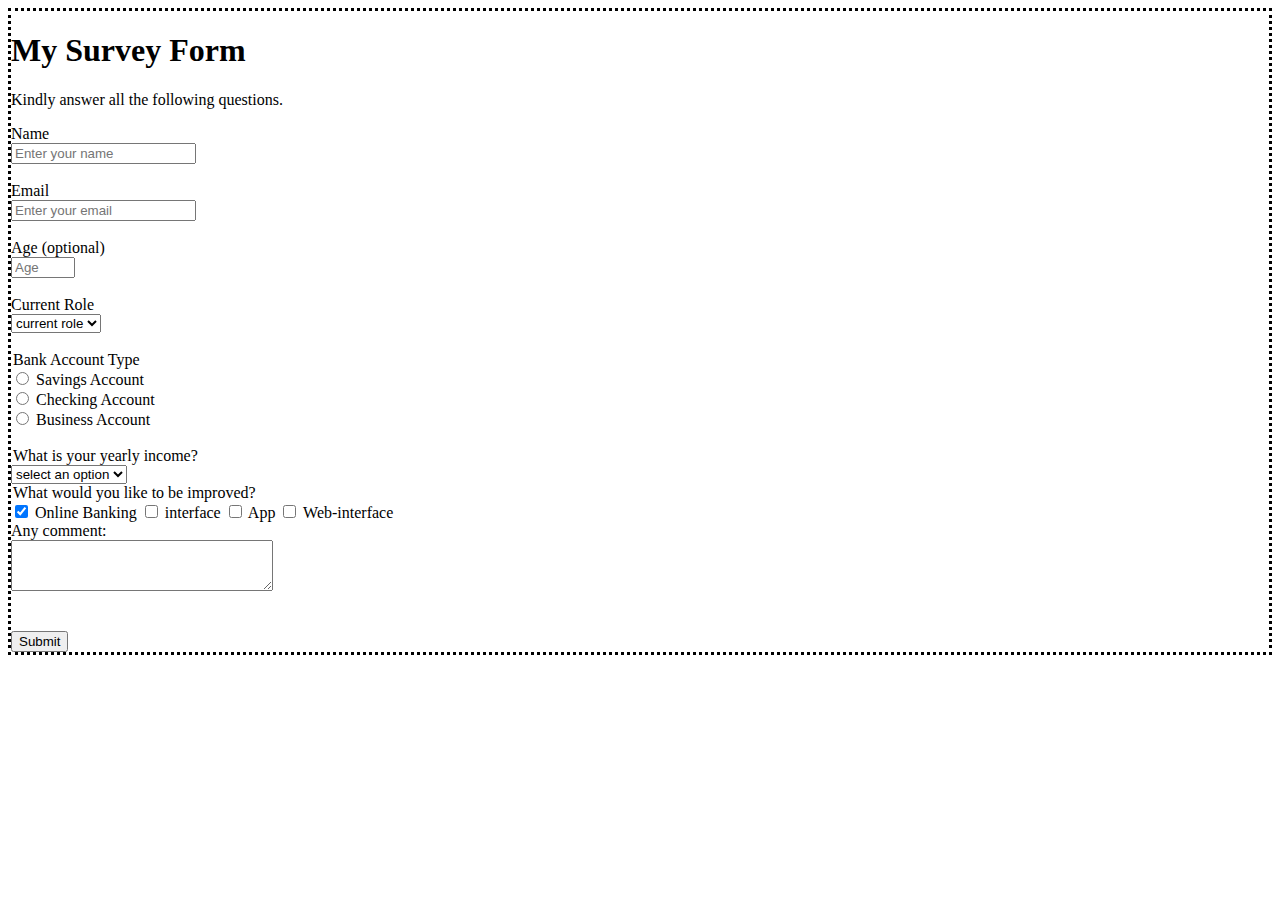
==== 1stpj/index.html @ 37d80ce1 "Add files via upload" ====
<!DOCTYPE html>
<html>
    <head>
        <meta charset="UTF-8">
        <meta http-equiv="refresh" content="20">
        <link rel="stylesheet" href="styles.css">
        <title>Survey Form</title>
    </head>
    <body>
        
    <div class="container">
        <header class="header">
            <h1 id="title" class="title">My Survey Form</h1>
        <p id="description" class="description">Kindly answer all the following questions.</p>
        </header>
        <form id="survey-form" method="post">
        <div class="form-group">
           <label id="name-label" for="name">Name
            <br><input id="name" type="text" placeholder="Enter your name" class="intp" required/></label><br><br>
        </div>
        <div class="form-group">
           <label id="email-label" for="email">Email<br>
            <input id="email" type="email" placeholder="Enter your email" class="intp" required/></label><br><br>
        </div>
        <div class="form-group">
           <label id="number-label" for="number">Age (optional)<br>
            <input id="number" type="number" placeholder="Age" min="13" max="120" class="intp" /></label><br><br>
        </div>
        <div class="form-group">
        <label for="dropdown-label">Current Role<br>
            <select id="dropdown" name="dropdown" class="intp">
                <option value="0">current role</option>
                <option value="1">Student</option>
                <option value="2">Teacher</option>
                <option value="3">Job</option>
                <option value="4">other...</option>
            </select>
        </label>
        </div><br>
        <div class="form-group">
            <legend>Bank Account Type</legend>
            <input type="radio" class="intp" id="savings" name="account-type" value="savings" required>
            <label for="savings">Savings Account</label>
            <br>
            
            <input class="intp" type="radio" id="checking" name="account-type" value="checking" required>
            <label for="checking">Checking Account</label>
            <br>
            
            <input  class="intp" type="radio" id="business" name="account-type" value="business" required>
            <label for="business">Business Account</label>
        </div><br>
        <div class="form-group">
            <legend>What is your yearly income?</legend>
            <select class="intp" >
                <option value="0"> select an option</option>
                <option value="1">1-10k</option>
                <option value="2">10k-20k</option>
                <option value="3">20k+</option>
            </select>
        </div>
        <div class="form-group">
          <legend>What would you like to be improved?</legend>
          <label><input  class="intp" type="checkbox" name="onilne-banking" id="online-banking" value="online-banking" class="inline" checked/> Online Banking</label>
          <label><input  class="intp" type="checkbox" name="interface" id="interface" value="interface" class="inline"/> interface</label>
          <label><input  class="intp" type="checkbox" name="app" id="app" value="app" class="inline"/> App</label>
          <label><input  class="intp" type="checkbox" name="web-interface" id="web-interface" value="web-interface" class="inline"/> Web-interface</label>
        </div>
        <div class="form-group">
            <label for="comment">Any comment: <br>
            <textarea id="comment" class="int-classarea" name="comment" rows="3" cols="30" placeholder="Enter your comment here">
            </textarea>
            </label>

        </div><br><br>
        <div class="form group">
            <button type="submit" id="submit " class="submit-button">Submit</button>
        </div>
    
        </form>
    </div>
    </body>
</html>
---- 1stpj/styles.css ----
fieldset{
  border:none;
}
body{
  align-content: center;
padding: center;
border: 1px;
}
.container{
  text-align: left;
  border-style: dotted;
  
}
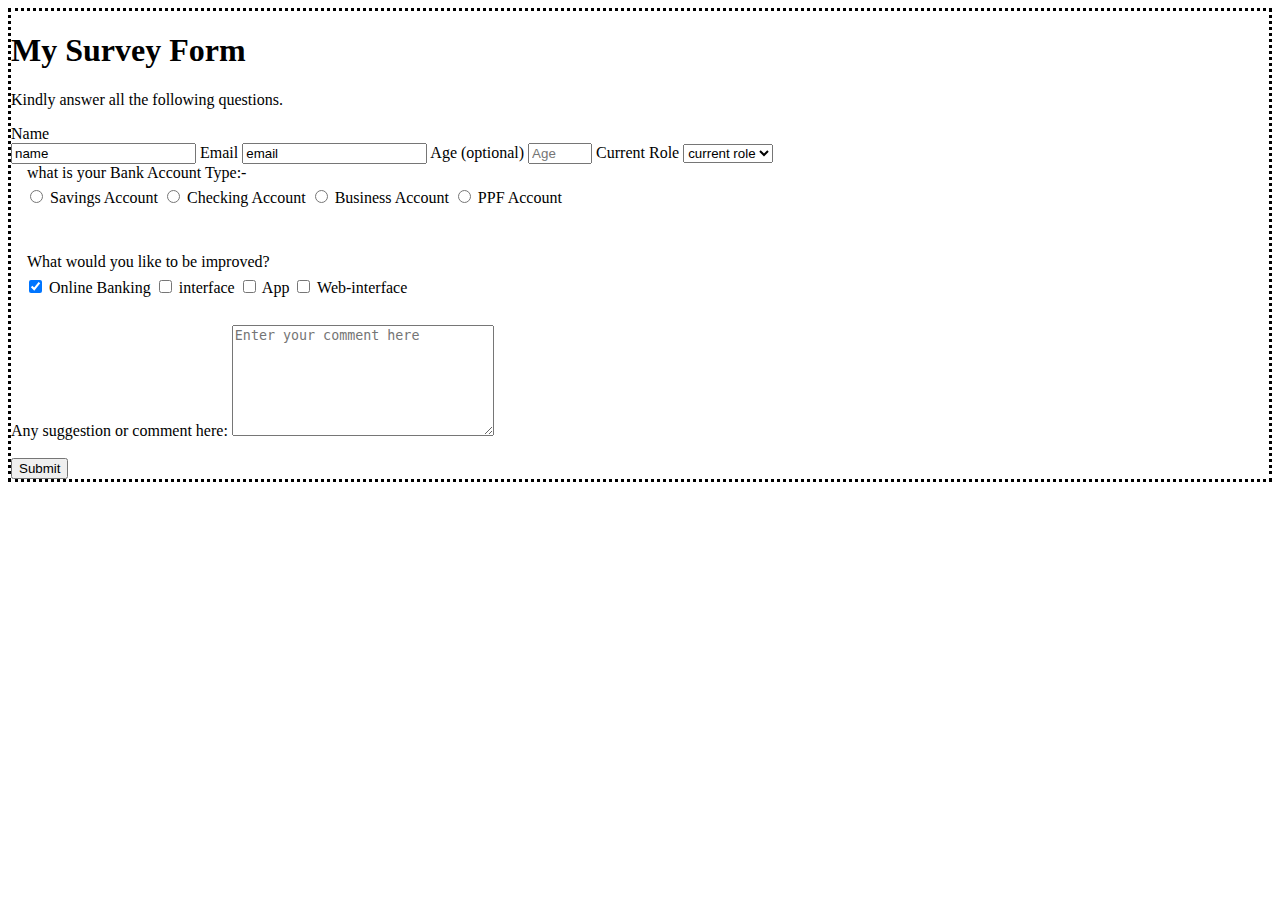
==== commit da0e9c24: "Update index.html" ====
--- a/1stpj/index.html
+++ b/1stpj/index.html
@@ -3,81 +3,68 @@
     <head>
         <meta charset="UTF-8">
         <meta http-equiv="refresh" content="20">
+        <meta name="viewport" content="width=device-width, initial-scale=1.0">
         <link rel="stylesheet" href="styles.css">
         <title>Survey Form</title>
     </head>
-    <body>
+<body>
         
     <div class="container">
-        <header class="header">
+        <header >
             <h1 id="title" class="title">My Survey Form</h1>
-        <p id="description" class="description">Kindly answer all the following questions.</p>
+            <p id="description" class="description">Kindly answer all the following questions.</p>
         </header>
-        <form id="survey-form" method="post">
-        <div class="form-group">
-           <label id="name-label" for="name">Name
-            <br><input id="name" type="text" placeholder="Enter your name" class="intp" required/></label><br><br>
-        </div>
-        <div class="form-group">
-           <label id="email-label" for="email">Email<br>
-            <input id="email" type="email" placeholder="Enter your email" class="intp" required/></label><br><br>
-        </div>
-        <div class="form-group">
-           <label id="number-label" for="number">Age (optional)<br>
-            <input id="number" type="number" placeholder="Age" min="13" max="120" class="intp" /></label><br><br>
-        </div>
-        <div class="form-group">
-        <label for="dropdown-label">Current Role<br>
-            <select id="dropdown" name="dropdown" class="intp">
-                <option value="0">current role</option>
+        <form id="survey-form" action="https://example.com/submit-form" method="post">
+
+        
+            <label id="name-label" for="name">Name
+            <br><input id="name" type="text" placeholder="Enter your name" required value="name"/></label>
+            <label id="email-label" for="email">Email
+            <input id="email" type="email" placeholder="Enter your email" value="email" required/></label>
+           
+            <label id="number-label" for="number">Age (optional)
+            <input id="number" type="number" placeholder="Age" min="13" max="120" value="age" required/></label>
+        
+            <label for="dropdown">Current Role</label>
+            <select id="dropdown" name="role" required>
+                <option value="" disabled selected>current role</option>
                 <option value="1">Student</option>
                 <option value="2">Teacher</option>
                 <option value="3">Job</option>
                 <option value="4">other...</option>
             </select>
-        </label>
-        </div><br>
-        <div class="form-group">
-            <legend>Bank Account Type</legend>
-            <input type="radio" class="intp" id="savings" name="account-type" value="savings" required>
-            <label for="savings">Savings Account</label>
-            <br>
             
-            <input class="intp" type="radio" id="checking" name="account-type" value="checking" required>
-            <label for="checking">Checking Account</label>
-            <br>
-            
-            <input  class="intp" type="radio" id="business" name="account-type" value="business" required>
-            <label for="business">Business Account</label>
-        </div><br>
-        <div class="form-group">
-            <legend>What is your yearly income?</legend>
-            <select class="intp" >
-                <option value="0"> select an option</option>
-                <option value="1">1-10k</option>
-                <option value="2">10k-20k</option>
-                <option value="3">20k+</option>
-            </select>
-        </div>
-        <div class="form-group">
-          <legend>What would you like to be improved?</legend>
-          <label><input  class="intp" type="checkbox" name="onilne-banking" id="online-banking" value="online-banking" class="inline" checked/> Online Banking</label>
-          <label><input  class="intp" type="checkbox" name="interface" id="interface" value="interface" class="inline"/> interface</label>
-          <label><input  class="intp" type="checkbox" name="app" id="app" value="app" class="inline"/> App</label>
-          <label><input  class="intp" type="checkbox" name="web-interface" id="web-interface" value="web-interface" class="inline"/> Web-interface</label>
-        </div>
-        <div class="form-group">
-            <label for="comment">Any comment: <br>
-            <textarea id="comment" class="int-classarea" name="comment" rows="3" cols="30" placeholder="Enter your comment here">
-            </textarea>
+         <br>
+            <fieldset>
+                <legend>what is your Bank Account Type:-</legend>
+                <label for="savings"><input type="radio" class="intp" id="savings" name="account-type" value="savings" required> Savings Account</label>
+                <label for="checking"><input class="intp" type="radio" id="checking" name="account-type" value="checking" required> Checking Account</label>
+                <label for="business"><input  class="intp" type="radio" id="business" name="account-type" value="business" required> Business Account</label>
+                <label for="ppf"><input  class="intp" type="radio" id="ppf" name="account-type" value="ppf" required> PPF Account</label>
+            </fieldset>
+
+         <br>
+          
+         <br>
+            <fieldset>
+       
+                <legend>What would you like to be improved?</legend>
+                <label><input class="intp" type="checkbox" name="onilne-banking" id="online-banking" value="online-banking"  checked/> Online Banking</label>
+                <label><input class="intp" type="checkbox" name="interface" id="interface" value="interface" /> interface</label>
+                <label><input class="intp" type="checkbox" name="app" id="app" value="app" /> App</label>
+                <label><input class="intp" type="checkbox" name="web-interface" id="web-interface" value="web-interface" /> Web-interface</label>
+            </fieldset>
+          <br>
+            <label for="comment">Any suggestion or comment here: 
+            <textarea id="comment" class="int-classarea" name="comment" rows="7" cols="30" placeholder="Enter your comment here" vale="area"></textarea>
             </label>
 
-        </div><br><br>
-        <div class="form group">
-            <button type="submit" id="submit " class="submit-button">Submit</button>
-        </div>
+         <br><br>
+        
+            <input type="Submit" id="submit" class="submit-button" value="Submit"/>
+        
     
         </form>
     </div>
-    </body>
-</html>+</body>
+</html>
